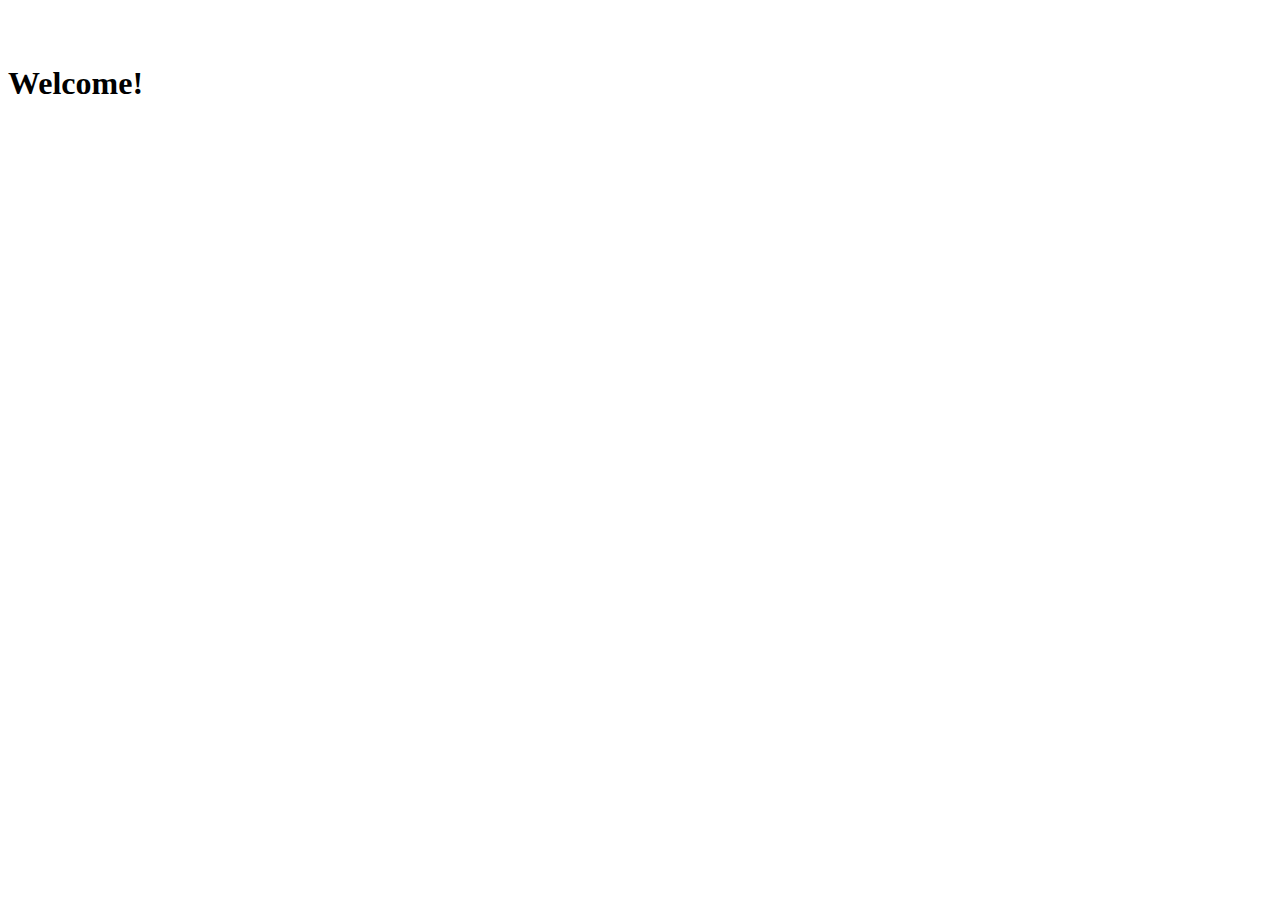
==== demo/src/main/resources/templates/index.html @ 9f6ffb27 "before post, pic, and readme" ====
<!DOCTYPE html>
<html xmlns:th="http://www.thymeleaf.org">
<head>
    <meta charset="UTF-8">
    <meta name="viewport" content="width=device-width, initial-scale=1.0">
    <meta http-equiv="X-UA-Compatible" content="ie=edge">
    <title>Home</title>
    <link th:href="@{/style.css}" rel="stylesheet"/>
    <link th:href="@{/hello.css}" rel="stylesheet"/>
</head>
<body>

<nav th:replace="fragments/nav :: navigation" ></nav>

<main>
    <br>
    <br>
    <h1>Welcome! </h1>

</main>


</body>
</html>
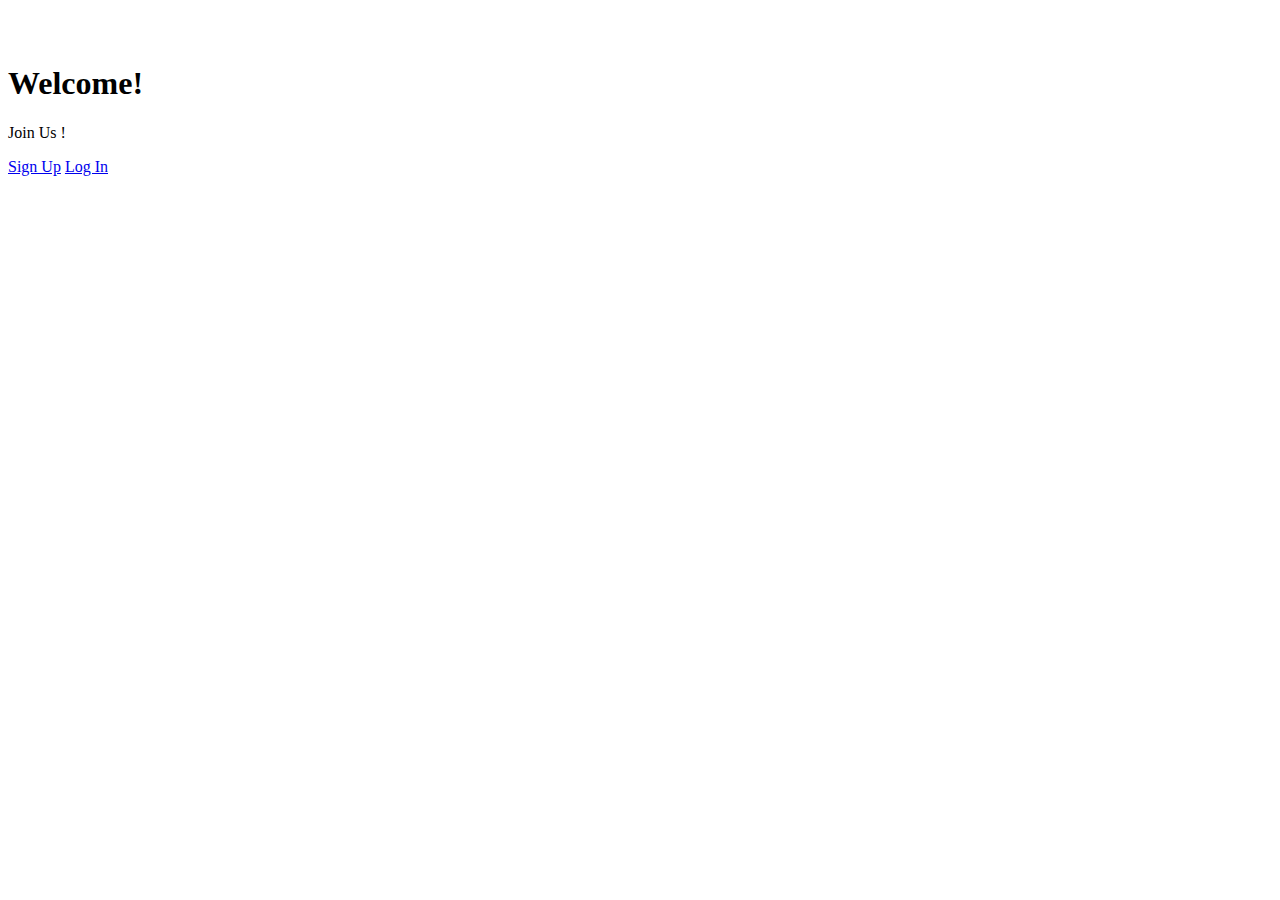
==== commit 052bbf5d: "lab19 initial commit" ====
--- a/demo/src/main/resources/templates/index.html
+++ b/demo/src/main/resources/templates/index.html
@@ -16,6 +16,13 @@
     <br>
     <br>
     <h1>Welcome! </h1>
+    <div th:unless="${user}">
+        <p>Join Us !</p>
+        <p>
+            <a href="/signup">Sign Up</a>
+            <a href="/login">Log In</a>
+        </p>
+    </div>
 
 </main>
 
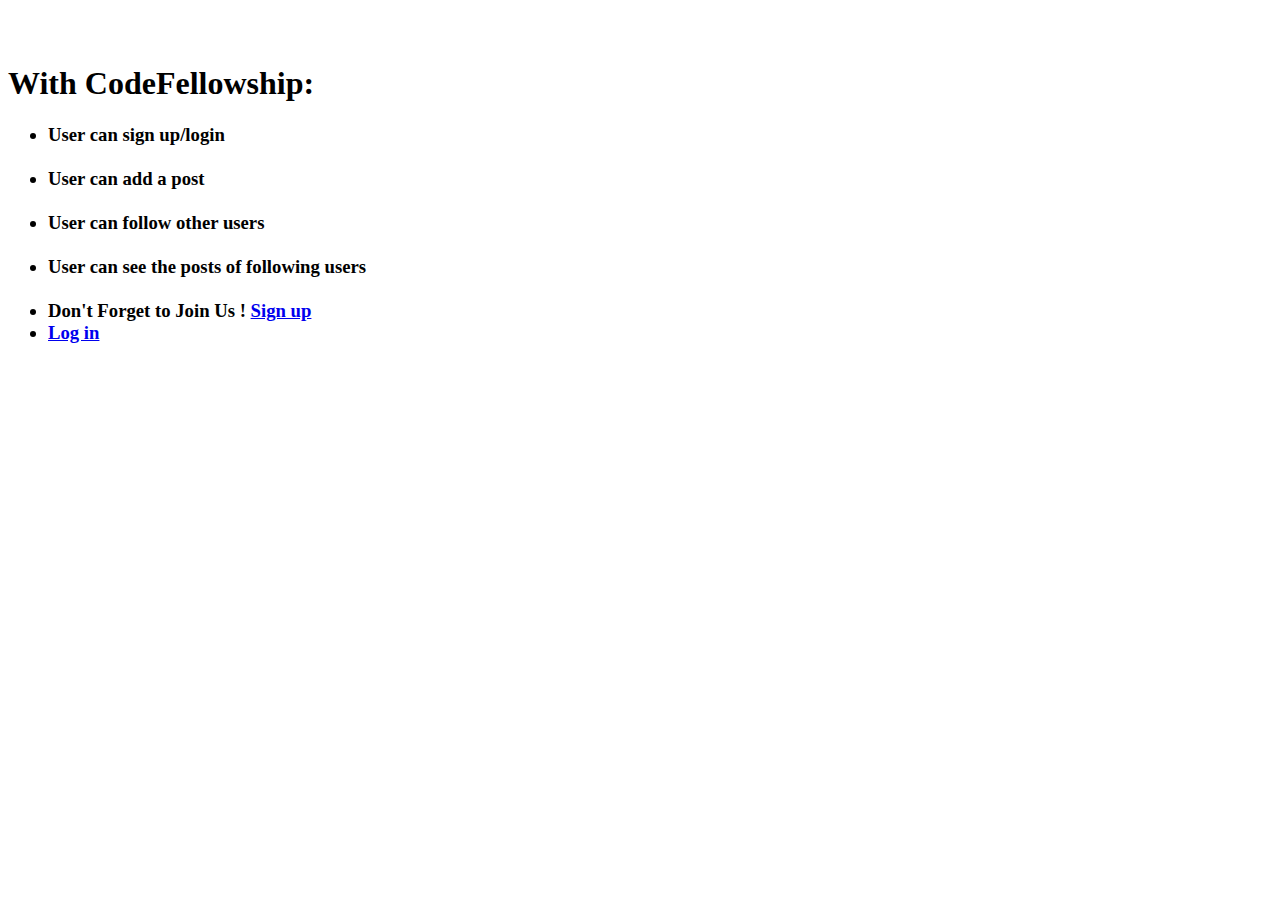
==== commit 55e7f5d6: "finish lab19" ====
--- a/demo/src/main/resources/templates/index.html
+++ b/demo/src/main/resources/templates/index.html
@@ -15,14 +15,22 @@
 <main>
     <br>
     <br>
-    <h1>Welcome! </h1>
-    <div th:unless="${user}">
-        <p>Join Us !</p>
-        <p>
-            <a href="/signup">Sign Up</a>
-            <a href="/login">Log In</a>
-        </p>
-    </div>
+    <h1>With CodeFellowship: </h1>
+    <h3><ul>
+        <li> User can sign up/login</li> <br/>
+        <li> User can add a post</li> <br/>
+        <li> User can follow other users</li> <br/>
+        <li> User can see the posts of following users</li> <br/>
+        <li class="homePage" th:unless="${user}">
+            Don't Forget to Join Us !
+            <a href="/signup">Sign up</a>
+        </li>
+        <li class="homePage" th:unless="${user}">
+            <a href="/login">Log in</a>
+        </li>
+    </ul>
+
+    </h3>
 
 </main>
 
